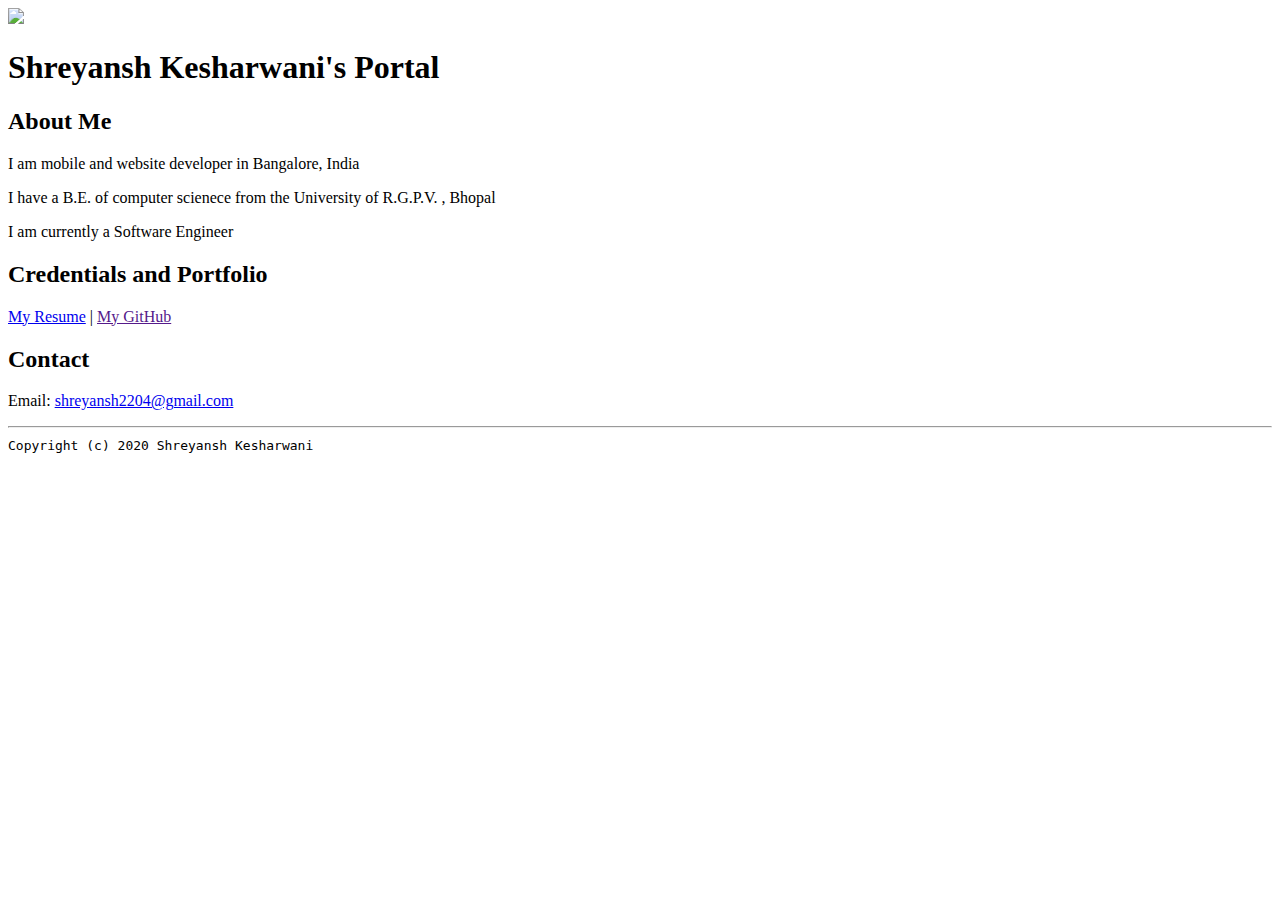
==== index.html @ d53e0a41 "Add files via upload" ====
<!doctype html>

<!-- this is a comment for human! -->

<html lang="en">

  <header>
    <title>Shreyansh Kesharwani's Portal</title>
    <link rel="stylesheet" href="css/master.css">
    <link rel="FaviconIcon" href="favicon.ico" type="image/x-icon">
    <link rel="shortcut" href="favicon.ico" type="image/x-icon">
    <meta name="viewport" content="width=width-device, initial-scale=1, shrink-to-fit=no">
    <meta name="name" content="Shreyansh Kesharwani's Portal">
    <meta name="robots" content="noindex, nofollow">
  </header>

  <body>
    <img src="images/banner.jpg" width="75%">
    <h1>Shreyansh Kesharwani's Portal</h1>
    <h2>About Me </h2>
    <p>I am mobile and website developer in Bangalore, India</p>
    <p>I have a B.E. of computer scienece from the University of R.G.P.V. , Bhopal</p>
    <p>I am currently a Software Engineer</p>

    <h2>Credentials and Portfolio</h2>

    <p><a href="resume.html">My Resume</a> | <a href=""> My GitHub</a></p>
    <h2>Contact</h2>

    <p>Email: <a href="mailto:shreyansh2204@gmail.com">shreyansh2204@gmail.com</a></p>
  </body>

  <footer>
    <hr>
    <code>Copyright (c) 2020 Shreyansh Kesharwani</code>
  </footer>

</html>
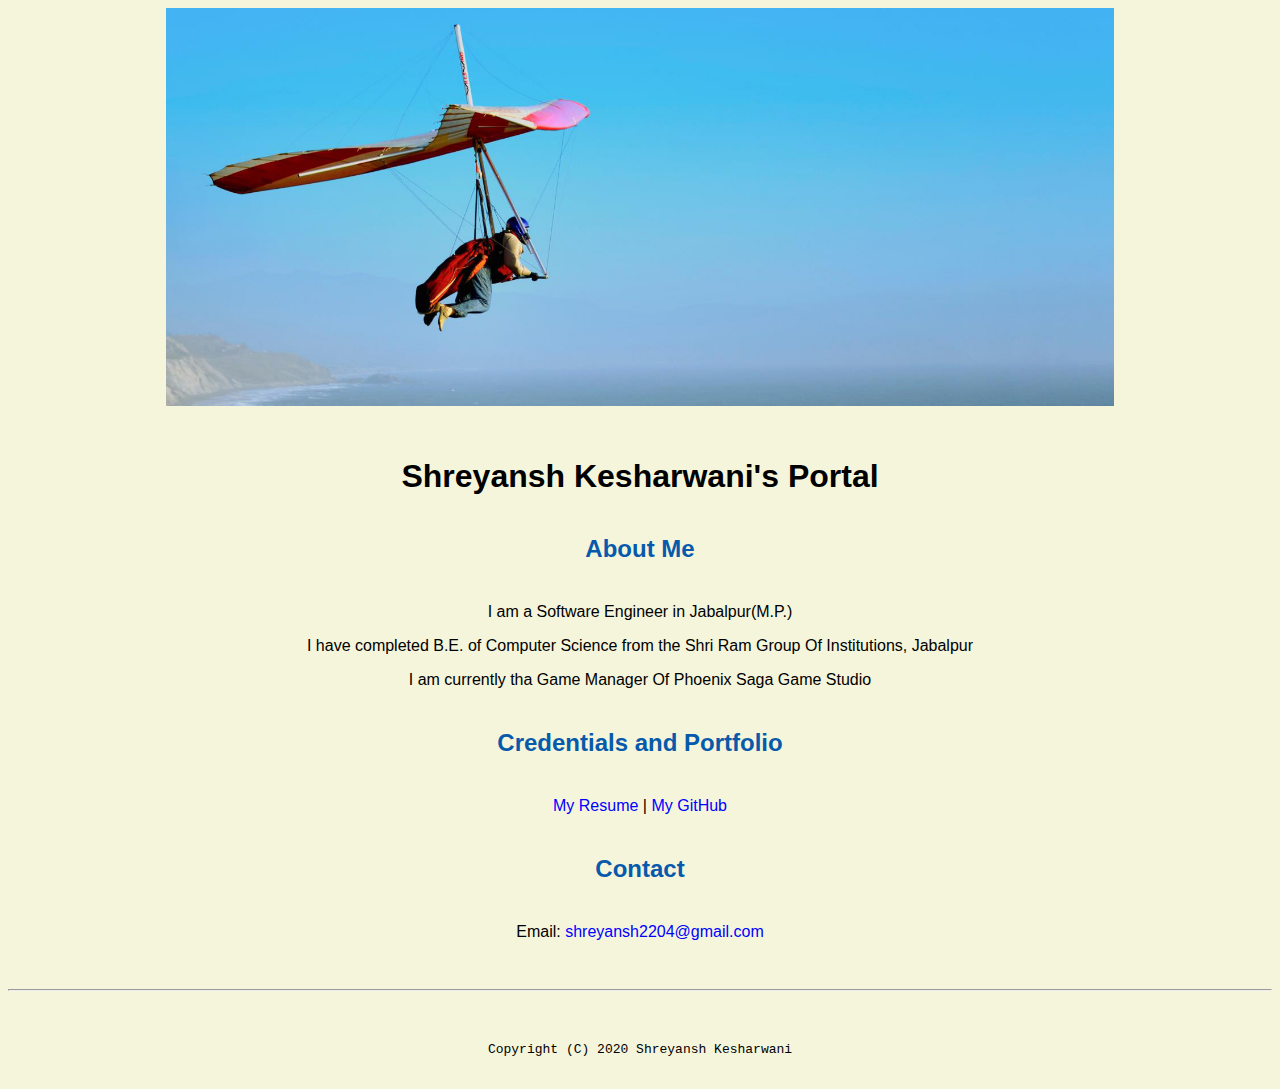
==== commit d743a73a: "Add files via upload" ====
--- a/index.html
+++ b/index.html
@@ -1,38 +1,73 @@
-<!doctype html>
+<!DOCTYPE html>
 
 <!-- this is a comment for human! -->
 
 <html lang="en">
-
   <header>
+    <!-- change the name to yours! -->
     <title>Shreyansh Kesharwani's Portal</title>
-    <link rel="stylesheet" href="css/master.css">
-    <link rel="FaviconIcon" href="favicon.ico" type="image/x-icon">
-    <link rel="shortcut" href="favicon.ico" type="image/x-icon">
-    <meta name="viewport" content="width=width-device, initial-scale=1, shrink-to-fit=no">
-    <meta name="name" content="Shreyansh Kesharwani's Portal">
-    <meta name="robots" content="noindex, nofollow">
+    <!-- link to the master cascading stylesheet -->
+    <link rel="stylesheet" href="css/master.css" />
+    <link rel="FaviconIcon" href="favicon.ico" type="image/x-icon" />
+    <link rel="shortcut icon" href="favicon.ico" type="image/x-icon" />
+    <meta
+      name="viewport"
+      content="width=device-width, initial-scale=1, shrink-to-fit=no"
+    />
+    <meta name="name" content="Shreyansh Kesharwani's Portal" />
+    <!-- remove the following line after you are happy with your Website
+       so that search engines will index it! -->
+    <meta name="robots" content="noindex, nofollow" />
   </header>
 
   <body>
-    <img src="images/banner.jpg" width="75%">
+    <!-- add the banner image here -->
+    <img class="hero" src="images/banner.jpg" width="75%" alt="banner" />
+
+    <!-- add the name for the website -->
     <h1>Shreyansh Kesharwani's Portal</h1>
-    <h2>About Me </h2>
-    <p>I am mobile and website developer in Bangalore, India</p>
-    <p>I have a B.E. of computer scienece from the University of R.G.P.V. , Bhopal</p>
-    <p>I am currently a Software Engineer</p>
 
+    <!-- add a section called "About Me" -->
+    <h2>About Me</h2>
+
+    <!-- add a few paragraph lines to describe you -->
+    <p>I am a Software Engineer in Jabalpur(M.P.)</p>
+    <!-- where do you live? -->
+    <p>
+      I have completed B.E. of Computer Science from the Shri Ram Group Of
+      Institutions, Jabalpur
+    </p>
+    <!-- Where studying/studied? -->
+    <p>I am currently tha Game Manager Of Phoenix Saga Game Studio</p>
+    <!-- current job or current school year? -->
+
+    <!-- add a section called "Credentials and Portofolio -->
     <h2>Credentials and Portfolio</h2>
 
-    <p><a href="resume.html">My Resume</a> | <a href=""> My GitHub</a></p>
+    <!-- add two hyperlinks to resume page and github page separated by a vertical line -->
+    <p>
+      <a href="resume.html">My Resume</a> |
+      <a href="https://github.com/Shreyansh2204   " target="_blank"
+        >My GitHub</a
+      >
+    </p>
+
     <h2>Contact</h2>
 
-    <p>Email: <a href="mailto:shreyansh2204@gmail.com">shreyansh2204@gmail.com</a></p>
+    <!-- add a link to let visitor to send you an email easily! -->
+    <p>
+      Email:
+      <a href="mailto:shreyansh2204@gmail.com" target="_blank"
+        >shreyansh2204@gmail.com</a
+      >
+    </p>
+
+    <!-- don't post physical address, personal phone number or other personal information on the web! -->
   </body>
 
   <footer>
-    <hr>
-    <code>Copyright (c) 2020 Shreyansh Kesharwani</code>
+    <hr />
+    <!-- change the name to yours! -->
+    <code>Copyright (C) 2020 Shreyansh Kesharwani</code>
   </footer>
-
 </html>
--- a/css/master.css
+++ b/css/master.css
@@ -0,0 +1,64 @@
+/* Cascading stylesheet for the website */
+
+/* Text inside these asterisks and slashes are comments for human */
+
+  a {
+    color: blue;/* set the text color to blue here */
+    text-decoration: none; /* This means we do not want hyperlinks to be underlined */
+  }
+
+  a:hover {
+    color: red;/* set the text color to red here */
+    text-decoration: none; /* This means we do not want hyperlinks to be underlined */
+  }
+
+  body {
+    background-color: beige;/* set the background color here */
+    color: black;/* set the text color to black here */
+    font-family: Arial, Helvetica, sans-serif;/* set the font here */
+    text-align: center;/* set the text alignment here */
+   }
+
+  footer {
+    margin-top: 2rem;
+    margin-bottom: 2rem;
+  }
+
+  h1 {
+    margin-bottom: 0.5rem;
+    margin-top: 3rem;
+   }
+
+  h2 {
+    color: #075AAB;
+    /* set the text color of to #075AAB here */
+    /* set both the bottom margin and top margin to 2.5rem here */
+    margin-bottom: 2.5rem;
+    margin-top: 2.5rem;
+   }
+
+  h3 {
+    margin-bottom: 0;
+    margin-top: 2rem;
+  }
+
+  h4 {
+    margin-bottom: 1rem;
+    margin-top: 0.5rem;
+  }
+
+  h5 {
+    margin-top: 0.5rem;
+  }
+
+  hr {
+    margin-bottom: 3rem;
+    margin-top: 3rem;
+  }
+
+  /* this controls how the bullet points in the resume page looks */
+  ul {
+    display: table;
+    margin: 0 auto;
+    text-align: left;
+  }
